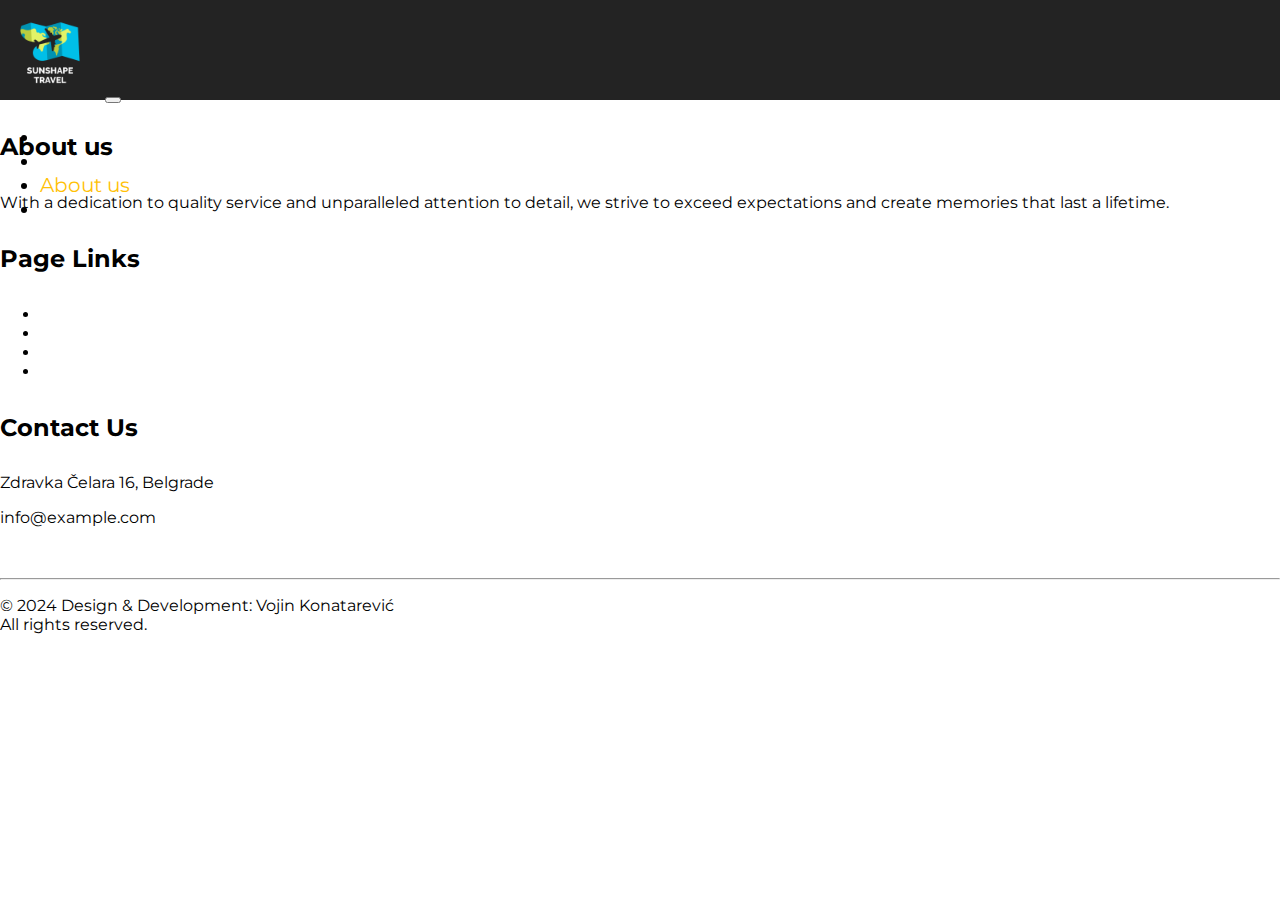
==== about.html @ 5d40a3b4 "Robots.txt, Image optimization, Author page" ====
<!DOCTYPE html>
<html lang="en">
  <head>
    <meta charset="utf-8" />
    <meta name="viewport" content="width=device-width, initial-scale=1" />

    <!-- Bootstrap CSS -->
    <link
      href="https://cdn.jsdelivr.net/npm/bootstrap@5.0.2/dist/css/bootstrap.min.css"
      rel="stylesheet"
      integrity="sha384-EVSTQN3/azprG1Anm3QDgpJLIm9Nao0Yz1ztcQTwFspd3yD65VohhpuuCOmLASjC"
      crossorigin="anonymous"
    />

    <link
      rel="stylesheet"
      href="https://cdnjs.cloudflare.com/ajax/libs/font-awesome/6.5.1/css/all.min.css"
      integrity="sha512-DTOQO9RWCH3ppGqcWaEA1BIZOC6xxalwEsw9c2QQeAIftl+Vegovlnee1c9QX4TctnWMn13TZye+giMm8e2LwA=="
      crossorigin="anonymous"
      referrerpolicy="no-referrer"
    />

    <!-- Custom CSS -->
    <link rel="shortcut icon" href="assets/img/icon.png" type="image/x-icon" />
    <link rel="stylesheet" href="assets/css/style.css" />
    <link rel="stylesheet" href="assets/css/responsive.css" />

    <title>Sunshape travel</title>
  </head>
  <body>
    <nav class="navbar navbar-expand-lg navbar-dark mt-0 pt-0 bg-dark">
      <div class="container mt-0 pt-0">
        <a class="navbar-brand p-0 m-0" href="index.html">
          <img src="assets/img/logo.png" alt="Logo image" />
        </a>
        <button
          class="navbar-toggler"
          type="button"
          data-bs-toggle="collapse"
          data-bs-target="#navbarSupportedContent"
          aria-controls="navbarSupportedContent"
          aria-expanded="false"
          aria-label="Toggle navigation"
        >
          <span class="navbar-toggler-icon"></span>
        </button>

        <div class="collapse navbar-collapse" id="navbarSupportedContent">
          <ul class="navbar-nav ms-auto">
            <li class="nav-item">
              <a class="nav-link" href="index.html">Home</a>
            </li>
            <li class="nav-item">
              <a class="nav-link" href="services.html">Services</a>
            </li>
            <li class="nav-item active">
              <a class="nav-link" href="about.html">About us</a>
            </li>
            <li class="nav-item">
              <a class="nav-link" href="author.html">Author</a>
            </li>
          </ul>
        </div>
      </div>
    </nav>

    <footer class="footer-section bg-dark text-white">
      <div class="container">
        <div class="row">
          <div class="col-md-4 mt-3 py-3">
            <h4 class="footer-title mb-3">About us</h4>
            <p>
              With a dedication to quality service and unparalleled attention to
              detail, we strive to exceed expectations and create memories that
              last a lifetime.
            </p>
            <div class="social-icons d-flex">
              <a target="_blank" href="https://github.com/Vojin13/SunShape"
                ><i class="fab fa-github"></i
              ></a>
              <a target="_blank" href="https://www.instagram.com/"
                ><i class="fa-brands fa-square-instagram"></i
              ></a>
              <a target="_blank" href="https://www.facebook.com/"
                ><i class="fa-brands fa-facebook"></i
              ></a>
            </div>
          </div>
          <div class="col-md-4 py-3 mt-3 offset-md-1">
            <h4 class="footer-title mb-3">Page Links</h4>
            <ul class="list-unstyled">
              <li><a href="index.html">Home</a></li>
              <li><a href="services.html">Services</a></li>
              <li><a href="about.html">About us</a></li>
              <li><a href="author.html">Author</a></li>
            </ul>
          </div>
          <div class="col-md-3 py-3 mt-3">
            <h4 class="footer-title mb-3">Contact Us</h4>
            <p>
              <i class="fa-solid fa-location-dot"></i> Zdravka Čelara 16,
              Belgrade
            </p>
            <p><i class="fa-solid fa-envelope"></i> info@example.com</p>
            <p>
              <a href="tel:+123 456 789"
                ><i class="fa-solid fa-phone"></i> +123 456 789</a
              >
            </p>
          </div>
        </div>
      </div>
      <div class="container-fluid bg-dark text-white py-2">
        <div class="text-center">
          <hr />
          <p>
            &copy; 2024 Design & Development: Vojin Konatarević <br />
            All rights reserved.
          </p>
        </div>
      </div>
    </footer>

    <script src="https://code.jquery.com/jquery-3.5.1.slim.min.js"></script>
    <script src="https://cdn.jsdelivr.net/npm/popper.js@1.16.1/dist/umd/popper.min.js"></script>
    <script src="https://stackpath.bootstrapcdn.com/bootstrap/4.5.2/js/bootstrap.min.js"></script>

    <!-- Bootstrap Bundle with Popper -->
    <script
      src="https://cdn.jsdelivr.net/npm/@popperjs/core@2.9.2/dist/umd/popper.min.js"
      integrity="sha384-IQsoLXl5PILFhosVNubq5LC7Qb9DXgDA9i+tQ8Zj3iwWAwPtgFTxbJ8NT4GN1R8p"
      crossorigin="anonymous"
    ></script>
    <script
      src="https://cdn.jsdelivr.net/npm/bootstrap@5.0.2/dist/js/bootstrap.min.js"
      integrity="sha384-cVKIPhGWiC2Al4u+LWgxfKTRIcfu0JTxR+EQDz/bgldoEyl4H0zUF0QKbrJ0EcQF"
      crossorigin="anonymous"
    ></script>
  </body>
</html>
---- assets/css/style.css ----
@import url("https://fonts.googleapis.com/css2?family=Montserrat:ital,wght@0,100..900;1,100..900&family=Roboto:ital,wght@0,100;0,300;0,400;0,500;0,700;0,900;1,100;1,300;1,400;1,500;1,700;1,900&display=swap");
@import url("https://fonts.googleapis.com/css2?family=Courgette&display=swap");

body {
  margin: 0px;
  padding: 0px;
  font-family: "Montserrat", sans-serif;
}

a {
  text-decoration: none;
}

/* Index */

nav.navbar .container {
  height: 100px;
}

nav {
  height: 100px;
  font-size: 20px;
  background-color: #232323;
}

nav a img {
  width: 100px;
  height: 100%;
}

.navbar-dark .navbar-nav .nav-link {
  color: #fff;
}

ul.navbar-nav li.nav-item.active a.nav-link {
  opacity: 1;
  color: #ffc107;
}

.carousel-item {
  object-fit: cover;
  height: 90vh;
}

.navbar-collapse.show {
  background-color: #212529;
}

.navbar-collapse.collapsing {
  background-color: #212529;
}

.navbar-nav.ms-auto .nav-item {
  margin: 0px auto;
}

.carousel-item {
  height: 100vh;
  min-height: 500px;
}

.carousel-item img {
  height: 100vh;
  min-height: 500px;
  object-fit: cover;
}

.carousel-caption {
  bottom: 30%;
}

.carousel-caption h5 {
  font-size: 50px;
}

.carousel-caption p {
  font-size: 20px;
  width: 60%;
  margin: 5px auto;
}

.container > h1 {
  font-weight: 650;
}

.carousel-item::before {
  content: "";
  position: absolute;
  width: 100%;
  height: 100%;
  top: 0;
  left: 0;
  background: rgba(0, 0, 0, 0.55);
}

.exotic-trip-col img {
  object-fit: cover;
  height: 300px;
}

.exotic-trip-col h5 {
  font-weight: 600;
}

.exotic-trips h1 span {
  font-weight: 650;
}

.cursivetext {
  font-family: "Courgette", cursive;
}

.Newsletter {
  background-image: linear-gradient(rgba(0, 0, 0, 0.7), rgba(0, 0, 0, 0.7)),
    url("../img/exotic1.jpg");
  color: #fff;
  background-size: cover;
  background-attachment: fixed;
}

.whyus .icon-box i {
  padding: 30px;
  border-radius: 10px;
  background-color: #e4ecfd;
  color: #71adff;
  font-size: 36px;
  margin-bottom: 20px;
}

.form-section {
  background-color: #e4ecfd;
}

.submit-dugme {
  width: 40%;
  margin: 0px auto;
}

.logo-footer {
  width: 100px;
}

.footer-title {
  font-size: 24px;
}

.footer-title a {
  color: white;
}

.footer-section .container .row a {
  color: white;
}

.social-icons {
  font-size: 32px;
  gap: 10px;
}

/* Author  */

.author-heading {
  background-image: linear-gradient(rgba(0, 0, 0, 0.7), rgba(0, 0, 0, 0.7)),
    url("../img/slider1.jpg");
  background-attachment: fixed;
}

.Author-wrapper img {
  width: 90%;
}

.author-heading-1 h2 {
  color: #21409a;
}

.author-heading-1 p {
  font-size: 18px;
  font-weight: 500;
}
---- assets/css/responsive.css ----
@media screen and (max-width: 1654px) {
  .carousel-caption h5 {
    font-size: 30px;
  }

  .carousel-caption p {
    font-size: 15px;
    width: 80%;
  }
}

@media screen and (max-width: 767px) {
  .FormImg {
    margin-bottom: 30px;
  }
}
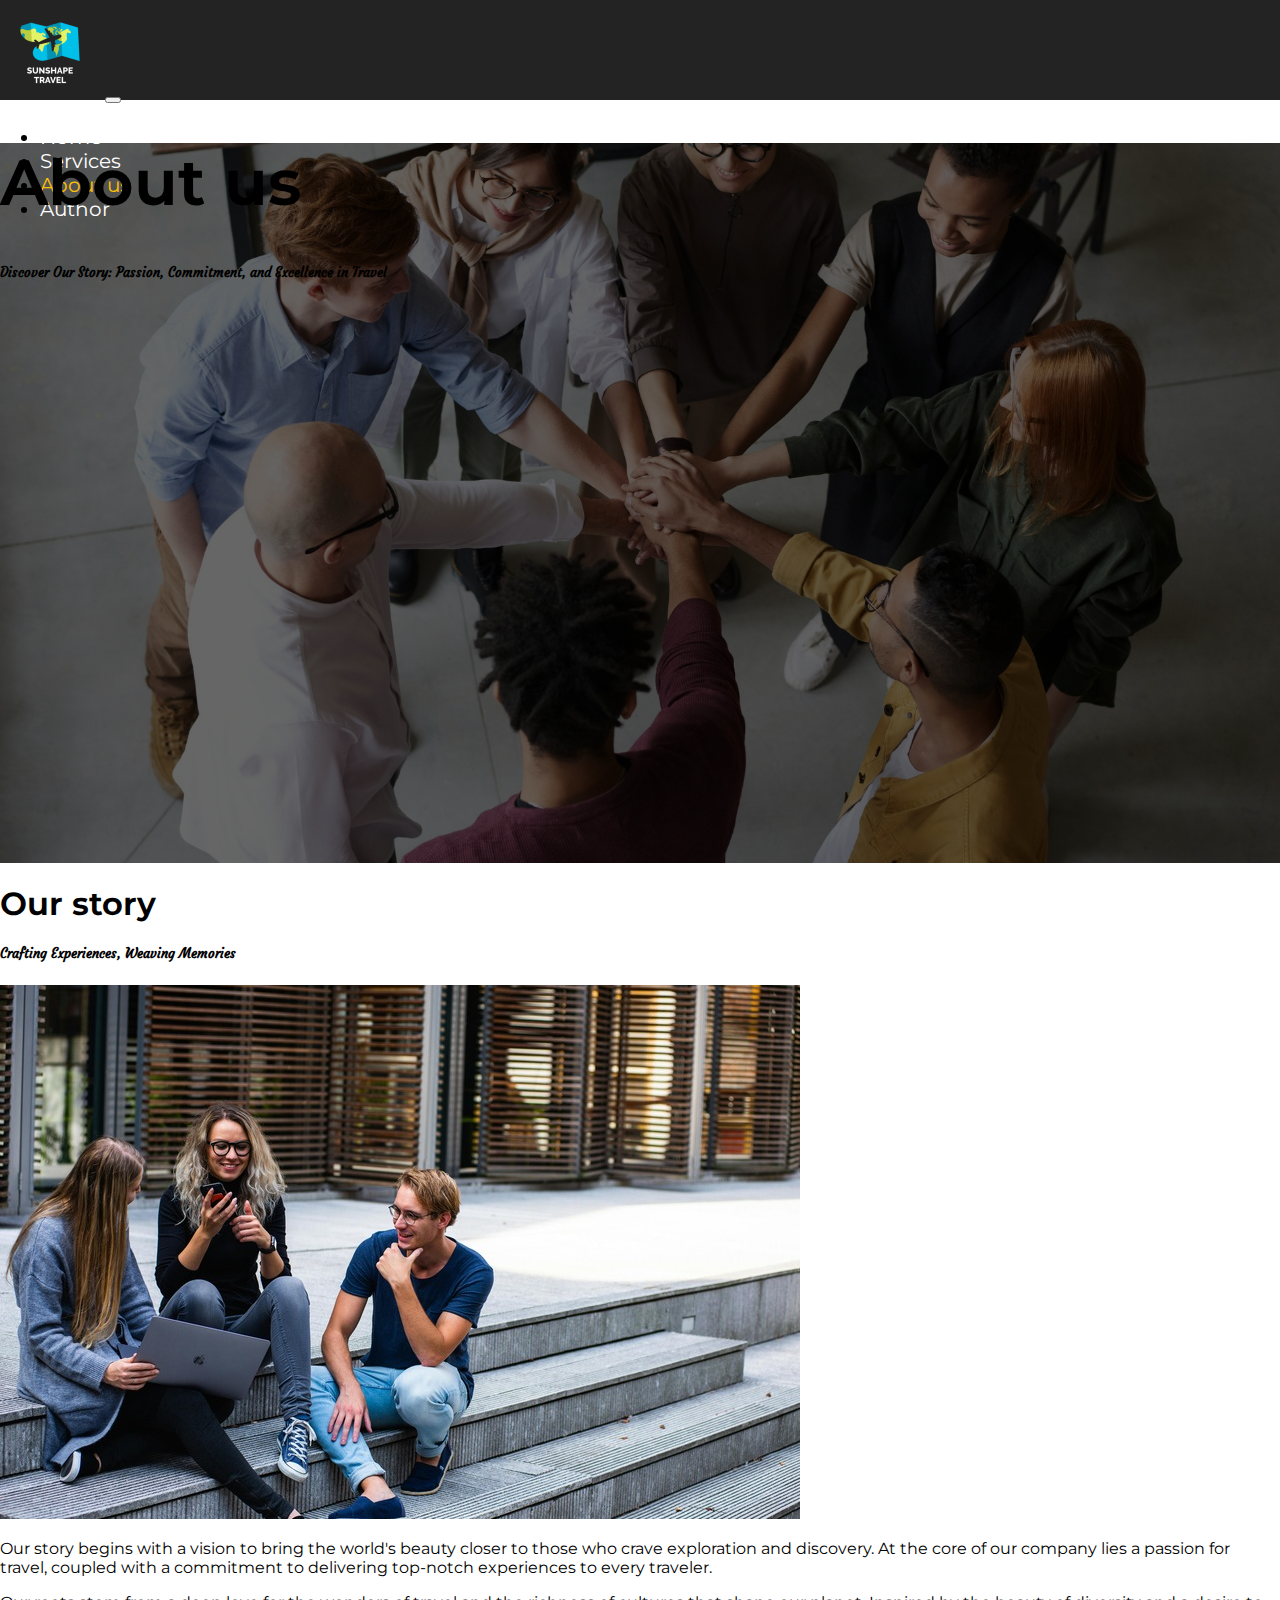
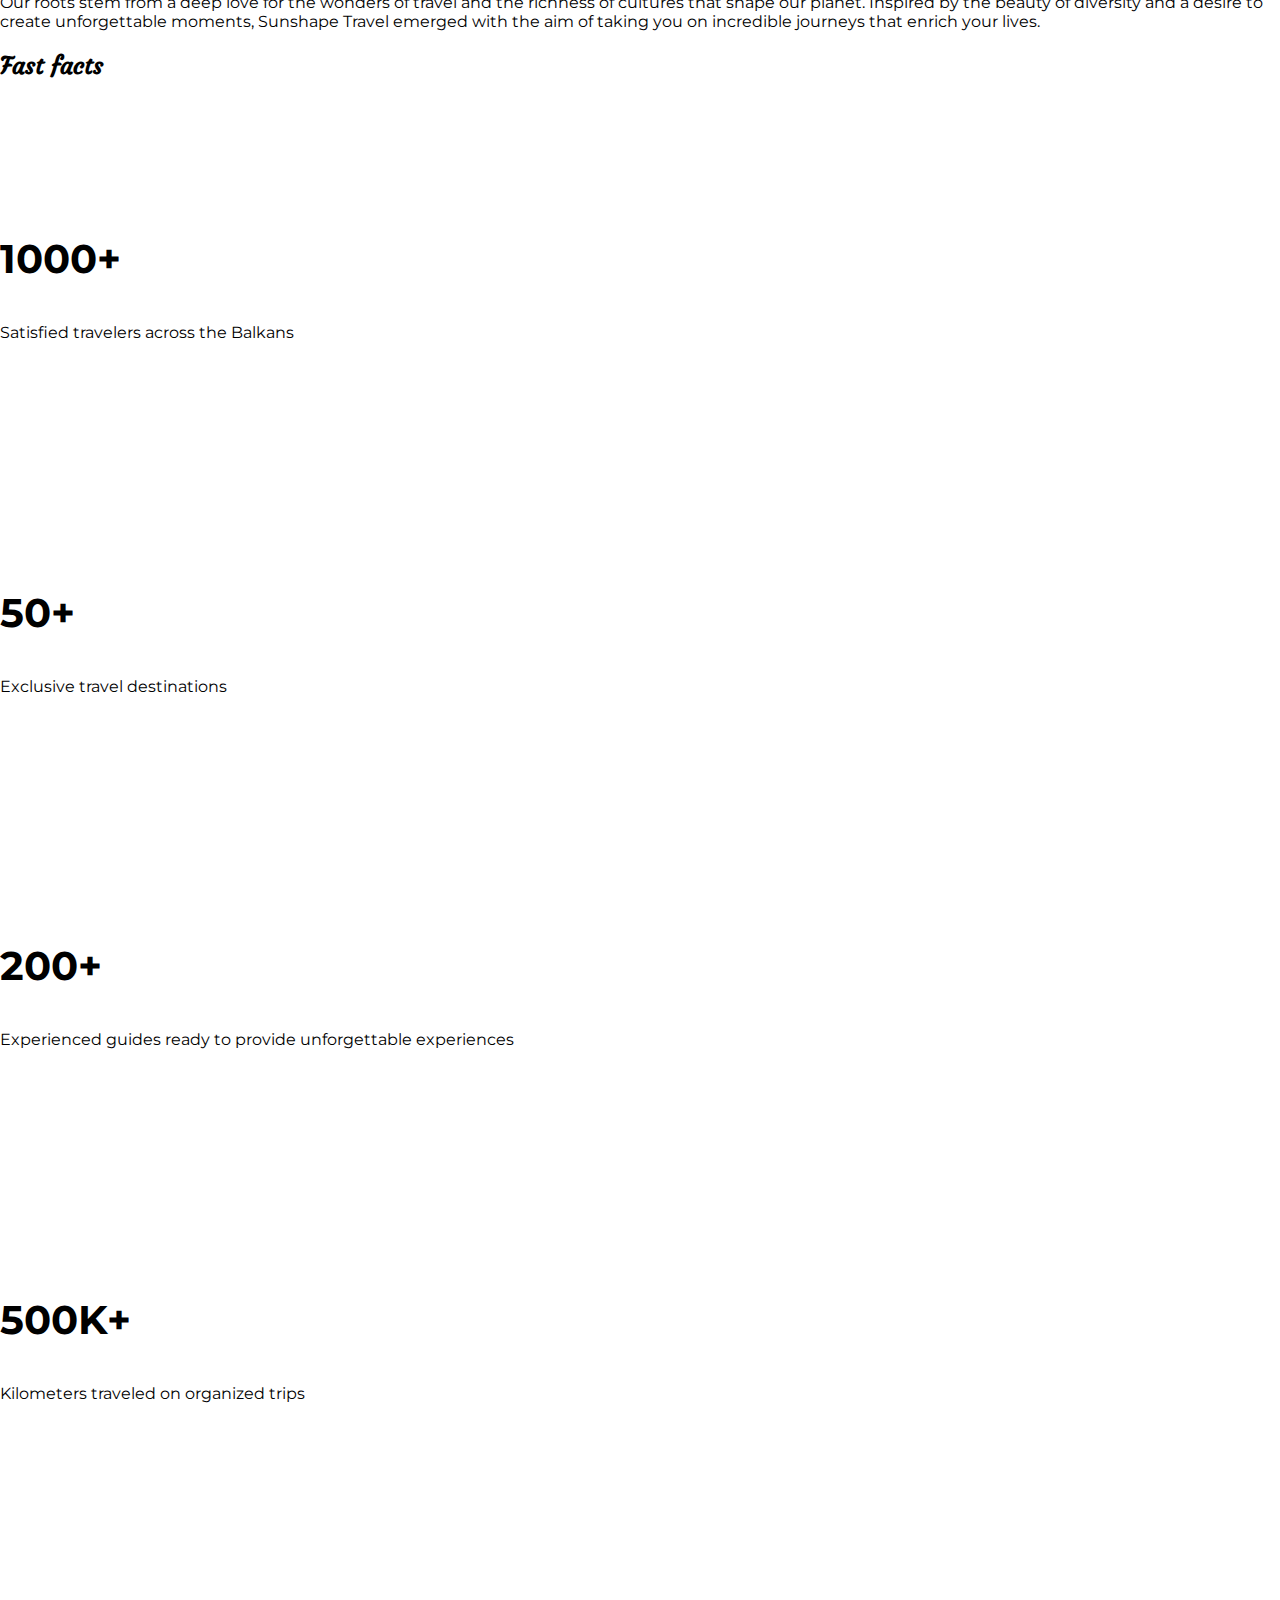
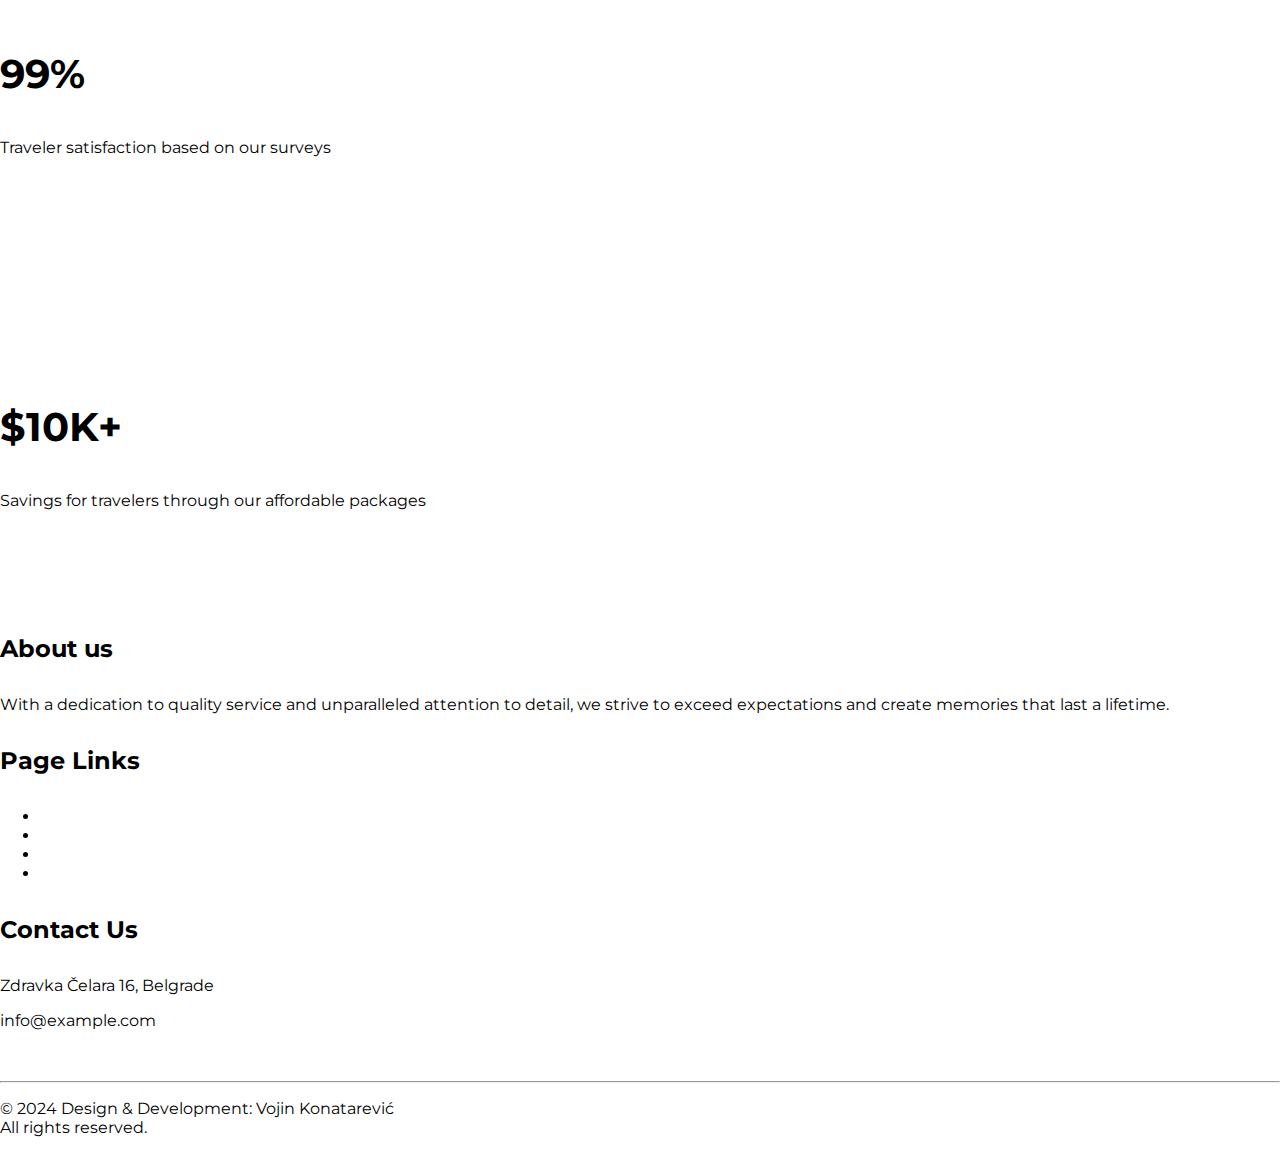
==== commit a1ef5a11: "About us page" ====
--- a/about.html
+++ b/about.html
@@ -28,7 +28,9 @@
     <title>Sunshape travel</title>
   </head>
   <body>
-    <nav class="navbar navbar-expand-lg navbar-dark mt-0 pt-0 bg-dark">
+    <nav
+      class="navbar navbar-expand-lg navbar-dark mt-0 pt-0 bg-dark fixed-top"
+    >
       <div class="container mt-0 pt-0">
         <a class="navbar-brand p-0 m-0" href="index.html">
           <img src="assets/img/logo.png" alt="Logo image" />
@@ -63,6 +65,100 @@
         </div>
       </div>
     </nav>
+
+    <main>
+      <section class="travelwithus aboutus d-flex align-items-center">
+        <div class="container">
+          <h1 class="text-warning text-center">About us</h1>
+          <h5 class="cursivetext text-white text-center">
+            Discover Our Story: Passion, Commitment, and Excellence in Travel
+          </h5>
+        </div>
+      </section>
+
+      <section class="Our-Team">
+        <div class="container">
+          <h1 class="text-warning mt-5 text-center">Our story</h1>
+          <h5 class="cursivetext text-center mb-5">
+            Crafting Experiences, Weaving Memories
+          </h5>
+
+          <div class="row d-flex align-items-center">
+            <div class="col-md-6 mb-5">
+              <img
+                src="assets/img/ourteam.jpg"
+                class="img-fluid rounded"
+                alt="Our team"
+              />
+            </div>
+            <div class="col-md-6 mb-5 our-team-text">
+              <p>
+                Our story begins with a vision to bring the world's beauty
+                closer to those who crave exploration and discovery. At the core
+                of our company lies a passion for travel, coupled with a
+                commitment to delivering top-notch experiences to every
+                traveler.
+              </p>
+              <p>
+                Our roots stem from a deep love for the wonders of travel and
+                the richness of cultures that shape our planet. Inspired by the
+                beauty of diversity and a desire to create unforgettable
+                moments, Sunshape Travel emerged with the aim of taking you on
+                incredible journeys that enrich your lives.
+              </p>
+            </div>
+          </div>
+        </div>
+      </section>
+
+      <section class="sunshape-facts py-5 bg-light">
+        <div class="container">
+          <h2 class="mb-5 text-center cursivetext text-warning">Fast facts</h2>
+          <div class="row">
+            <div class="col-md-4">
+              <div class="card fact-box px-4">
+                <h3>1000+</h3>
+                <p>Satisfied travelers across the Balkans</p>
+              </div>
+            </div>
+            <div class="col-md-4">
+              <div class="card fact-box px-4">
+                <h3>50+</h3>
+                <p>Exclusive travel destinations</p>
+              </div>
+            </div>
+            <div class="col-md-4">
+              <div class="card fact-box px-4">
+                <h3>200+</h3>
+                <p>
+                  Experienced guides ready to provide unforgettable experiences
+                </p>
+              </div>
+            </div>
+          </div>
+          <div class="row mt-4">
+            <div class="col-md-4">
+              <div class="card fact-box px-4">
+                <h3>500K+</h3>
+                <p>Kilometers traveled on organized trips</p>
+              </div>
+            </div>
+            <div class="col-md-4">
+              <div class="card fact-box px-4">
+                <h3>99%</h3>
+                <p>Traveler satisfaction based on our surveys</p>
+              </div>
+            </div>
+            <div class="col-md-4">
+              <div class="card fact-box px-4">
+                <h3>$10K+</h3>
+                <p>Savings for travelers through our affordable packages</p>
+              </div>
+            </div>
+          </div>
+        </div>
+      </section>
+    </main>
 
     <footer class="footer-section bg-dark text-white">
       <div class="container">
--- a/assets/css/style.css
+++ b/assets/css/style.css
@@ -44,10 +44,12 @@
 
 .navbar-collapse.show {
   background-color: #212529;
+  z-index: 5;
 }
 
 .navbar-collapse.collapsing {
   background-color: #212529;
+  z-index: 5;
 }
 
 .navbar-nav.ms-auto .nav-item {
@@ -165,6 +167,10 @@
   background-attachment: fixed;
 }
 
+.author-heading h1 {
+  font-weight: 600;
+}
+
 .Author-wrapper img {
   width: 90%;
 }
@@ -177,3 +183,86 @@
   font-size: 18px;
   font-weight: 500;
 }
+
+/* Services */
+.cards-section .card i {
+  font-size: 4rem;
+  color: #71adff;
+  margin: 15px 0px;
+}
+
+.cards-section .card h5 {
+  font-weight: 650;
+  padding: 10px 0px;
+}
+
+.cards-section .card p {
+  font-size: 16px;
+}
+
+.cards-section .card {
+  height: 310px;
+  padding: 10px;
+}
+
+.testimonial img {
+  width: 200px;
+  height: 200px;
+  object-fit: cover;
+  border: 10px solid #71adff;
+  position: absolute;
+  top: -35%;
+  left: 0;
+  right: 0;
+}
+
+.card-testimonial {
+  border: 1px solid #71adff;
+  border-radius: 20% 10%;
+  height: 300px;
+  position: relative;
+  margin-top: 20%;
+}
+
+p.text-center.maintext {
+  margin-top: 25%;
+}
+
+.travelwithus {
+  background-image: linear-gradient(rgba(0, 0, 0, 0.4), rgba(0, 0, 0, 0.4)),
+    url("../img/servicesCover.jpg");
+  background-size: cover;
+  height: 80vh;
+  background-attachment: fixed;
+}
+
+.travelwithus h1 {
+  font-size: 4rem;
+}
+
+.travelwithus.aboutus {
+  background-image: linear-gradient(rgba(0, 0, 0, 0.6), rgba(0, 0, 0, 0.6)),
+    url("../img/aboutusCover.jpg");
+}
+
+.fact-box {
+  height: 200px;
+}
+
+.fact-box h3 {
+  font-size: 2.5rem;
+  margin-top: 12%;
+}
+
+.fact-box p {
+  font-size: 16px;
+}
+
+.fact-box h3,
+.fact-box p {
+  display: block;
+}
+
+.sunshape-facts .card {
+  border-radius: 12px;
+}
--- a/assets/css/responsive.css
+++ b/assets/css/responsive.css
@@ -9,8 +9,119 @@
   }
 }
 
+@media screen and (max-width: 1199px) {
+  .cards-section .card p {
+    font-size: 15px;
+  }
+
+  .cards-section .card {
+    height: 330px;
+    padding: 10px;
+  }
+  .card-testimonial {
+    height: 330px;
+    margin-top: 35%;
+  }
+  p.text-center.maintext {
+    margin-top: 33%;
+  }
+}
+
+@media screen and (max-width: 991px) {
+  .exotic-trips .container {
+    width: 60%;
+  }
+  .card-wrapper .cards-section:nth-child(1) {
+    margin-bottom: 3rem;
+  }
+  .card-wrapper .cards-section:nth-child(2) {
+    margin-bottom: 3rem;
+  }
+
+  .cards-section .card p {
+    font-size: 16px;
+  }
+
+  .cards-section .card {
+    height: 290px;
+    padding: 10px;
+  }
+
+  .card-testimonial {
+    height: 270px;
+    width: 70%;
+    margin: 10% auto;
+  }
+  p.text-center.maintext {
+    margin-top: 25%;
+  }
+
+  .travelwithus h1,
+  .travelwithus h5 {
+    text-align: center;
+  }
+
+  .Our-Team .our-team-text p:last-child {
+    display: none;
+  }
+}
+
 @media screen and (max-width: 767px) {
   .FormImg {
-    margin-bottom: 30px;
+    display: none;
+  }
+
+  .Our-Team .our-team-text p:last-child {
+    display: block;
+  }
+
+  .exotic-trips .container {
+    width: 90%;
+  }
+  .card-wrapper .cards-section:nth-child(3) {
+    margin-bottom: 3rem;
+  }
+
+  .Services .container .row:last-child {
+    display: none;
+  }
+
+  .cards-section .card {
+    width: 80%;
+    margin: 0px auto;
+  }
+
+  .card-testimonial {
+    height: 280px;
+    width: 90%;
+    margin: 17% auto;
+  }
+
+  p.text-center.maintext {
+    margin-top: 27%;
+  }
+
+  .author-heading-1 {
+    text-align: center;
+  }
+
+  .travelwithus h1 {
+    font-size: 3rem;
+  }
+  .fact-box {
+    margin: 1rem 0px;
+  }
+
+  .sunshape-facts .row:last-child {
+    display: none;
   }
 }
+
+@media screen and (max-width: 450px) {
+  p.text-center.maintext {
+    margin-top: 40%;
+  }
+  .card-testimonial .row {
+    display: none;
+  }
+}
